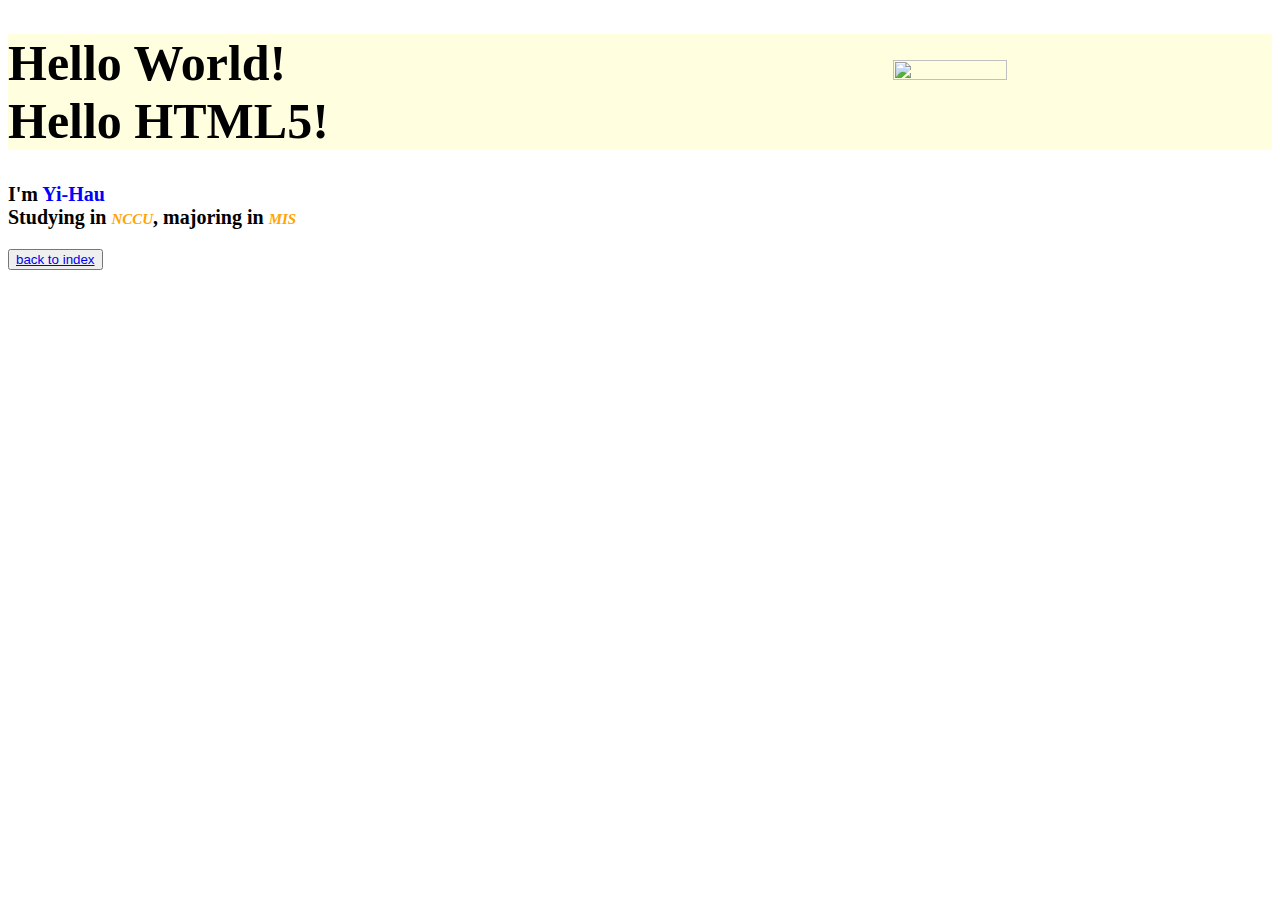
==== index.html @ 92552b69 "Rename 109306008.html to index.html" ====
<!DOCTYPE html>
<html>
<head>
	<title>109306008</title>
	<link rel="stylesheet" type="text/css" href="style.css">
</head>
<body>
	<h1><img src="Spongebob.png">Hello World!<br>Hello HTML5!</h1>
	<p>I'm <span>Yi-Hau</span><br>Studying in <em>NCCU</em>, majoring in <em>MIS</em></p>
	<button><a href="https://kaoyihau.github.io/model-portfolio/index.html">back to index</a></button>
	
</body>
</html>
---- style.css ----
h1{
	font-size: 50px;
	background-color: lightyellow ;
	padding-left: 40%
	margin-right:auto;
	margin-left: auto;
}
p{
	font-size: 20px;
	font-weight: bolder;
}
em{
	color:orange;
	font-weight:bolder;
	font-size:15px;
}
span{
	color:blue;
}
img{
	width:30%;
	height:30%;
	float: right;
	margin-top:0%; 
	margin-right:0% ;
}
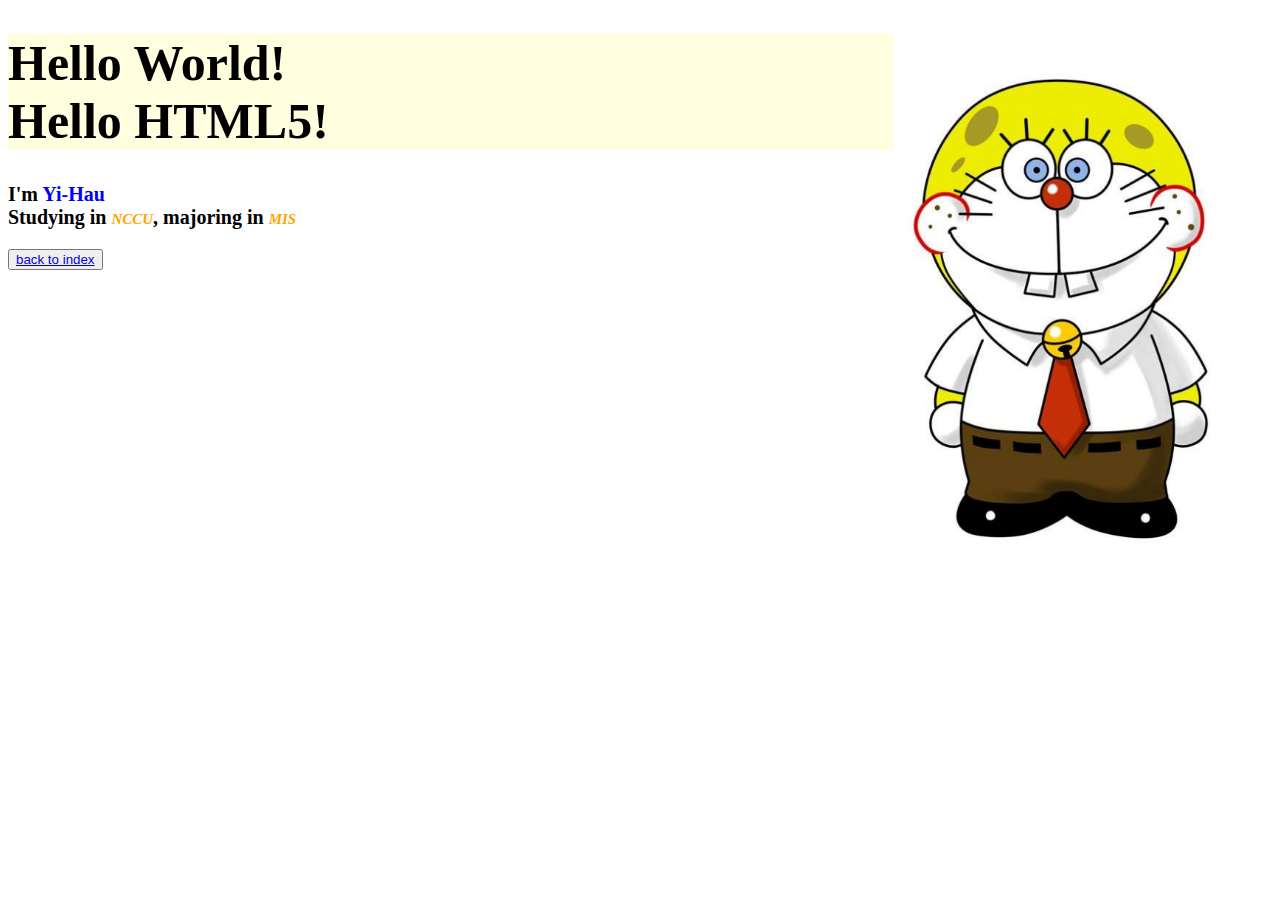
==== commit 7ecf06e4: "update" ====
--- a/index.html
+++ b/index.html
@@ -5,7 +5,7 @@
 	<link rel="stylesheet" type="text/css" href="style.css">
 </head>
 <body>
-	<h1><img src="Spongebob.png">Hello World!<br>Hello HTML5!</h1>
+	<h1><img src="Spongebob.PNG">Hello World!<br>Hello HTML5!</h1>
 	<p>I'm <span>Yi-Hau</span><br>Studying in <em>NCCU</em>, majoring in <em>MIS</em></p>
 	<button><a href="https://kaoyihau.github.io/model-portfolio/index.html">back to index</a></button>
 	
